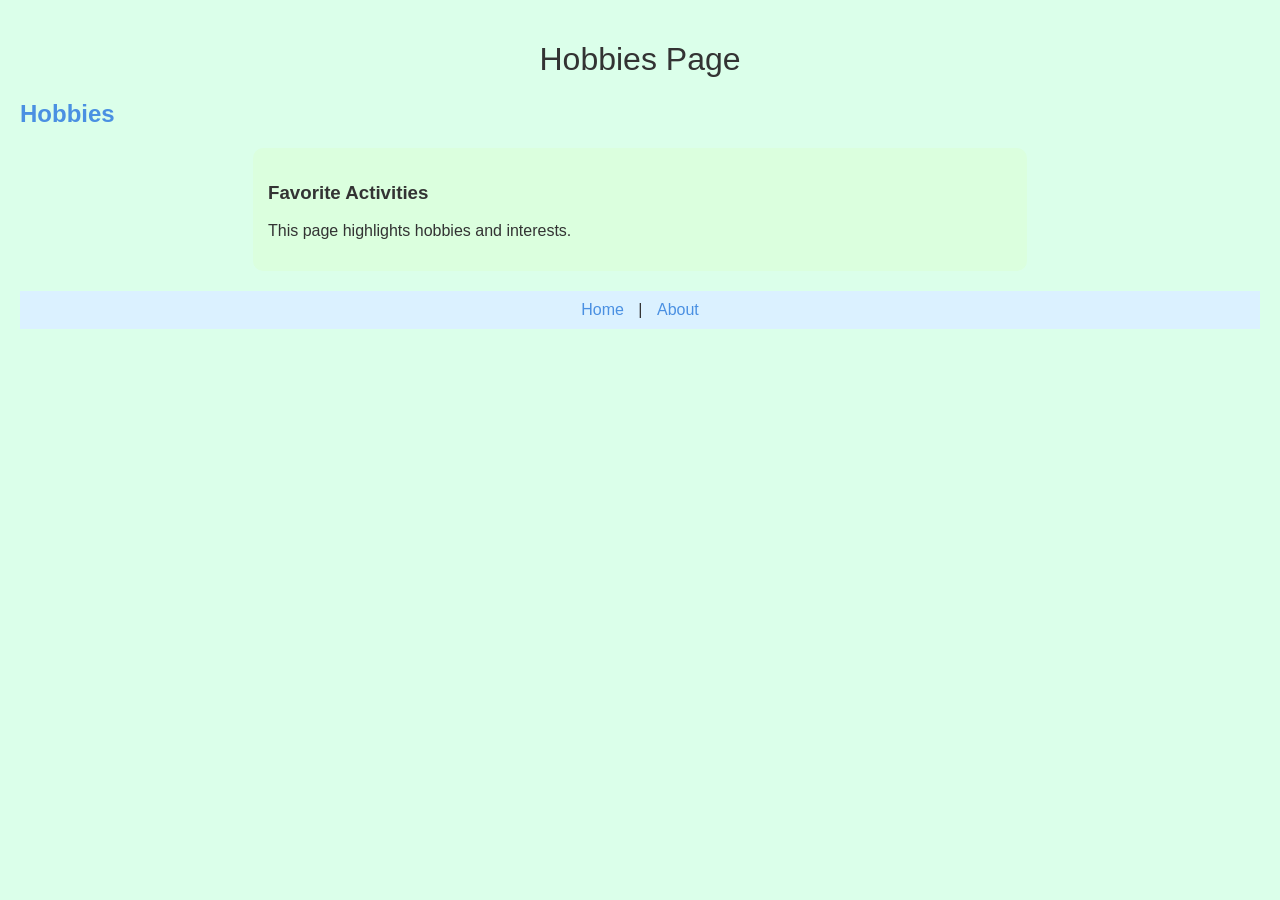
==== hobbies.html @ d389f4d0 "Completed bioSite project pages and styling" ====
<!DOCTYPE html>
<html lang="en">
<head>
    <meta charset="UTF-8">
    <title>Hobbies</title>
    <link rel="stylesheet" href="styles.css">
</head>

<body>

    <h1>Hobbies Page</h1>

    <h2>Hobbies</h2>

    <div>
        <h3>Favorite Activities</h3>
        <p>This page highlights hobbies and interests.</p>
    </div>

    <nav>
        <a href="index.html">Home</a> |
        <a href="about.html">About</a>
    </nav>

</body>
</html>
---- styles.css ----
/* Global page styling */
body {
    background-color: #DBFFEA;
    color: #333333;
    font-family: Arial, sans-serif;
    margin: 0;
    padding: 20px;
}

/* Main title */
h1 {
    text-align: center;
    font-weight: 400;
    color: #333333;
}

/* Section headers */
h2 {
    color: #4A90E2;
}

h3 {
    color: #333333;
}

/* Navigation */
nav {
    text-align: center;
    margin: 20px 0;
    background-color: #DBF1FF;
    padding: 10px;
}

nav a {
    color: #4A90E2;
    text-decoration: none;
    margin: 0 10px;
    font-weight: 500;
}

nav a:hover {
    color: #A0F2DE;
    text-decoration: underline;
}

/* Content container */
div {
    background-color: #DBFFDE;
    padding: 15px;
    margin: 20px auto;
    width: 60%;
    border-radius: 10px;
}

/* Optional highlight box */
.highlight {
    background-color: #DBFCFF;
    padding: 10px;
    border-radius: 8px;
}

/* Footer (if you add one later) */
footer {
    text-align: center;
    padding: 10px;
    background-color: #A0F2DE;
    color: #333333;
}
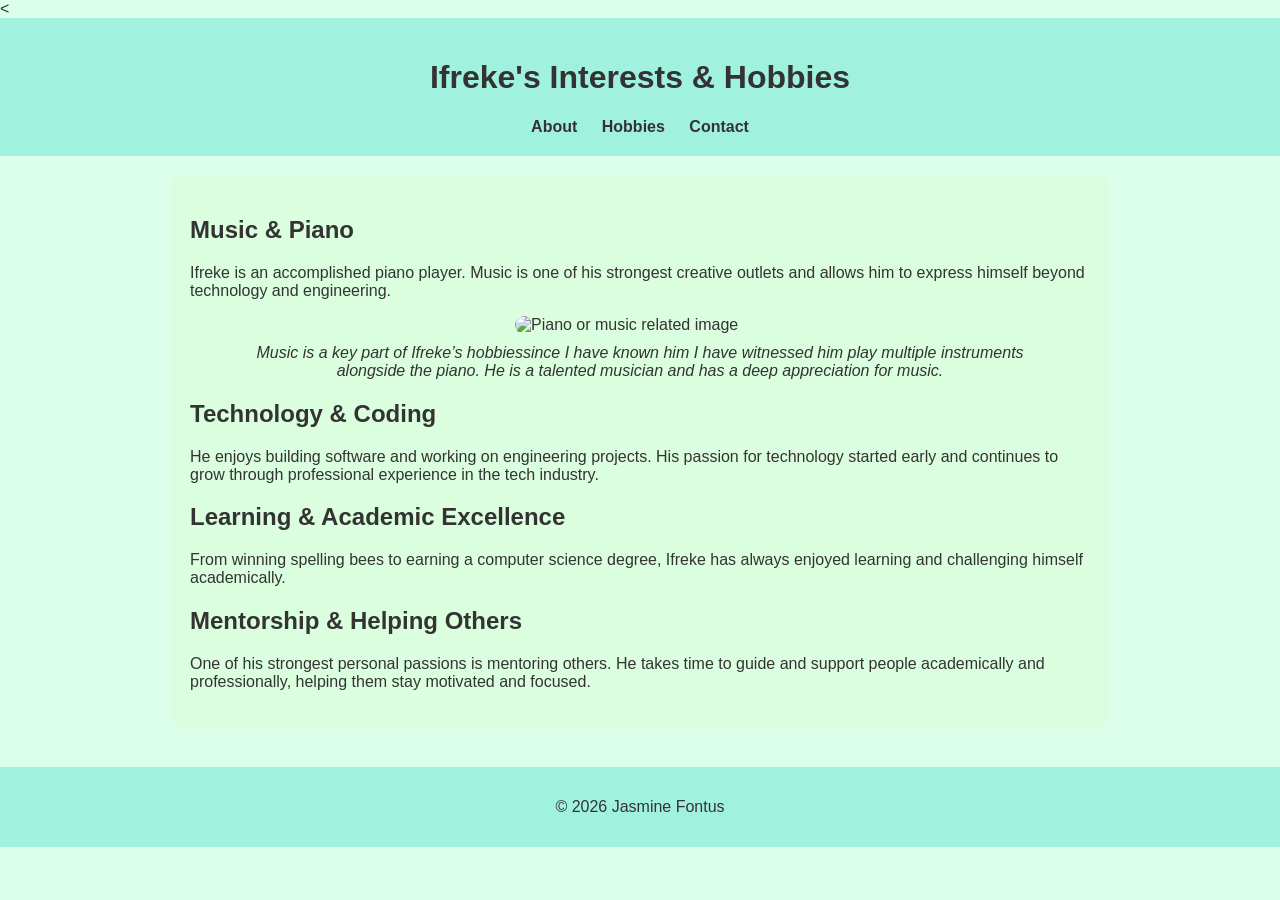
==== commit 8fa21f39: "Updated bioSite project" ====
--- a/hobbies.html
+++ b/hobbies.html
@@ -1,26 +1,79 @@
 <!DOCTYPE html>
+<<!DOCTYPE html>
 <html lang="en">
 <head>
     <meta charset="UTF-8">
+    <meta name="viewport" content="width=device-width, initial-scale=1.0">
     <title>Hobbies</title>
-    <link rel="stylesheet" href="styles.css">
+
+    <link rel="stylesheet" href="css/site.css">
 </head>
 
 <body>
 
-    <h1>Hobbies Page</h1>
-
-    <h2>Hobbies</h2>
-
-    <div>
-        <h3>Favorite Activities</h3>
-        <p>This page highlights hobbies and interests.</p>
-    </div>
+<header>
+    <h1>Ifreke's Interests & Hobbies</h1>
 
     <nav>
-        <a href="index.html">Home</a> |
-        <a href="about.html">About</a>
+        <a href="index.html">About</a>
+        <a href="hobbies.html">Hobbies</a>
+        <a href="contact.html">Contact</a>
     </nav>
+</header>
+
+<main>
+
+<section class="content">
+
+    <h2>Music & Piano</h2>
+
+    <p>
+        Ifreke is an accomplished piano player. Music is one of his
+        strongest creative outlets and allows him to express himself
+        beyond technology and engineering.
+    </p>
+
+    <figure>
+        <img src="Images/hobby.png" alt="Piano or music related image">
+
+        <figcaption>
+            Music is a key part of Ifreke’s hobbiessince I have known him I have witnessed him play 
+            multiple instruments alongside the piano. 
+            He is a talented musician and has a deep appreciation for music. 
+        </figcaption>
+    </figure>
+
+    <h2>Technology & Coding</h2>
+
+    <p>
+        He enjoys building software and working on engineering projects.
+        His passion for technology started early and continues to grow
+        through professional experience in the tech industry.
+    </p>
+
+    <h2>Learning & Academic Excellence</h2>
+
+    <p>
+        From winning spelling bees to earning a computer science degree,
+        Ifreke has always enjoyed learning and challenging himself
+        academically.
+    </p>
+
+    <h2>Mentorship & Helping Others</h2>
+
+    <p>
+        One of his strongest personal passions is mentoring others.
+        He takes time to guide and support people academically and
+        professionally, helping them stay motivated and focused.
+    </p>
+
+</section>
+
+</main>
+
+<footer>
+    <p>&copy; 2026 Jasmine Fontus</p>
+</footer>
 
 </body>
 </html>
--- a/css/site.css
+++ b/css/site.css
@@ -0,0 +1,58 @@
+body {
+    font-family: Arial, sans-serif;
+    margin: 0;
+    background-color: #DBFFEA;
+    color: #333333;
+}
+
+/* HEADER */
+header {
+    background-color: #A0F2DE;
+    padding: 20px;
+    text-align: center;
+}
+
+/* NAVIGATION */
+nav a {
+    margin: 10px;
+    text-decoration: none;
+    color: #333333;
+    font-weight: bold;
+}
+
+/* MAIN SECTION */
+main {
+    padding: 20px;
+}
+
+/* CONTENT BOX */
+.content {
+    max-width: 900px;
+    margin: auto;
+    background-color: #DBFFDE;
+    padding: 20px;
+    border-radius: 10px;
+}
+
+/* IMAGES (THIS FIXES SIZE ISSUE) */
+img {
+    width: 100%;
+    max-width: 250px;
+    display: block;
+    margin: 10px auto;
+    border-radius: 10px;
+}
+
+/* CAPTION */
+figcaption {
+    text-align: center;
+    font-style: italic;
+}
+
+/* FOOTER */
+footer {
+    background-color: #A0F2DE;
+    text-align: center;
+    padding: 15px;
+    margin-top: 20px;
+}
